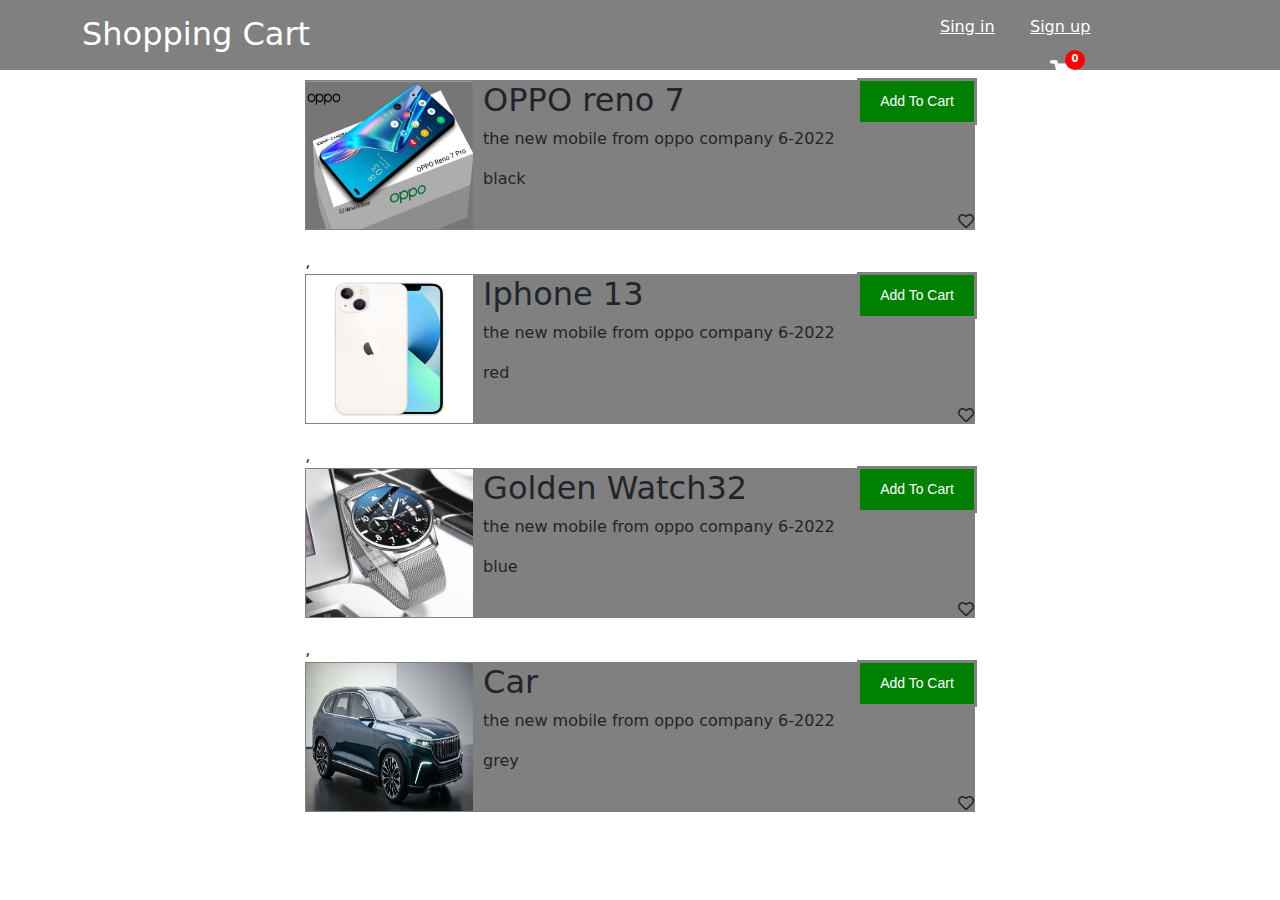
==== index.html @ 1be872ec "b" ====
<!DOCTYPE html>
<html lang="en">
<head>
    <meta charset="UTF-8">
    <meta name="viewport" content="width=device-width, initial-scale=1.0">
    <title>Shopping Cart</title>
    <link rel="stylesheet" href="css/style.css">
    <link rel="stylesheet" href="css/all.css">
    <link href="https://cdn.jsdelivr.net/npm/bootstrap@5.3.3/dist/css/bootstrap.min.css" rel="stylesheet"> 
</head>
<body>
    <header>
        <div class="container">

            <div class="header-content">
               <a href="index.html" class="brand">Shopping Cart</a>

             <nav>
                 <ul id="links">
                     <li><a href="login.html">Sing in</a></li>
                     <li><a href="register.html">Sign up</a></li>
                 </ul>
                 <ul id="user_info">
                   <li><a href="#" id="user"></a></li>
                   <li class="shopping_cart">
                    <i class="fas fa-shopping-cart"></i>
                    <span class="badge"></span>
                    <div class="carts_products">
                        <div></div>
                      <a href="cartproducts.html">View All products</a>
                     </div> 
                   </li> 
                     <li><a href="#" id="logout">Log Out</a></li>
                 </ul>
             </nav>
            </div>
             
        </div>
   </header>
   
   <section class="home">
     <div class="container">
        <div class="products">
            <div class="product_item">
                <img class="product_item_img" src="images/Images/oppo reno 7.jpg" alt="">
                <div class="product_item_desc">
                    <h2>opp reno 7</h2>
                    <p>the new mobile from oppo company 6-2022</p>
                    <span>color:black</span>
                </div>
                <div class="product_item_action">
                    <button class="add_to_cart">Add To Cart</button>
                    <i class="far fa-heart fav"></i>
                </div>
            </div>
        </div>

        <!-- <div class="products">
            <div class="product_item">
                <img class="product_item_img" src="images/Images/IPhone-13.jpg" alt="">
                <div class="product_item_desc">
                    <h2>IPhone-13</h2>
                    <p>the new mobile from oppo company 6-2022</p>
                    <span>color:red</span>
                </div>
                <div class="product_item_action">
                    <button class="add_to_cart">Add To Cart</button>
                    <i class="far fa-heart fav"></i>
                </div>
            </div>
        </div>



        <div class="products">
            <div class="product_item">
                <img class="product_item_img" src="images/Images/w32.jpg" alt="">
                <div class="product_item_desc">
                    <h2>Golden Watch</h2>
                    <p>the new mobile from oppo company 6-2022</p>
                    <span>color:blue</span>
                </div>
                <div class="product_item_action">
                    <button class="add_to_cart">Add To Cart</button>
                    <i class="far fa-heart fav"></i>
                </div>
            </div>
        </div>




        <div class="products">
            <div class="product_item">
                <img class="product_item_img" src="images/Images/car19.jpg" alt="">
                <div class="product_item_desc">
                    <h2>BMW</h2>
                    <p>the new mobile from oppo company 6-2022</p>
                    <span>color:black</span>
                </div>
                <div class="product_item_action">
                    <button class="add_to_cart">Add To Cart</button>
                    <i class="far fa-heart fav"></i>
                </div>
            </div>
        </div> -->
     </div>
   </section>
    
    <script src="https://cdn.jsdelivr.net/npm/bootstrap@5.3.3/dist/js/bootstrap.bundle.min.js"> </script>
    <script src="js/script.js"></script>
    <!-- <script src="js/register.js"></script> -->
</body>
</html>
---- css/style.css ----
*{
    margin: 0px;
    padding: 0px;
    box-sizing: border-box;
}
.container{
    width: 80%;
    margin: auto;
}
header{
    height: 70px;
    background-color: grey;
    padding: 10px 0px;
}
.header-content{
    display: flex;
    justify-content: space-between;
    /* align-items: center; */
}
.header-content .brand{
    font-size: 32px;
    text-decoration: none;
    color:#FFF;
}
nav ul{
    display: flex;
    list-style: none;
}

nav li a{
    display: block;
    color:#FFF;
    min-width: 80px;
    padding: 5px;
    margin: 0px 5px;
}
/*********************************************************form************************************/
.section-form{
    position: absolute;
    top:50%;
    left: 50%;
    transform: translate(-50%,-50%);
    width: 50%;
    text-align: center;
    background-color: grey;
    padding: 20px;
}
.section-form h2{
    font-size: 50px;
    letter-spacing: 2px;
    color:purple;
}
.section-form form  input{
    display: block;
    width: 100%;
    margin: 5px 0px;
    height: 30px;
    border:1px solid #ddd;
    padding: 5px;
    font-family: 'Franklin Gothic Medium', 'Arial Narrow', Arial, sans-serif;
    outline: none;
}
.section-form form  input[type="submit"]:hover
{
    opacity: 0.5;

}
/* nav ul#user_info{
    display: none;
} */
/*//////////////////////////////////////////////////////////////////*/
.products{
    width: 60%;
    margin: auto;
    margin-top: 10px;
}
.product_item{
    display: flex;
    /* justify-content: space-between; */
    width: 100%;
    background-color: grey;
    border: 1px solid grey;
    height: 150px;
    margin-bottom: 20px;
}
.product_item_img{
    width: 25%;
    margin-right: 10px;
}
.product_item_action{
    flex:1;
    text-align: right;
    display: flex;
    flex-direction: column;
    justify-content: space-between;

}
.product_item .product_item_action .add_to_cart
{
    display: block;
    margin-left: auto;
    background-color: green;
    outline:3px solid gray;
    color:#FFF;
    border:0;
    padding: 10px 20px;
    font-size: 14px;
    cursor: pointer;
    font-family: 'Franklin Gothic Medium', 'Arial Narrow', Arial, sans-serif;
}
.product_item_action .fav{
    cursor: pointer;
    display: block;
    width: 20px;
    margin-left: auto;    
}
/* ///////////////////////////////////////////////////////////////////////// */
nav ul#user_info li i{
   color:#FFF;
   font-size: 25px;
   cursor: pointer;
}
nav ul#user_info li{
    margin:0px 10px;
    position: relative;
}
nav ul#user_info .badge{
    position: absolute;
    width: 20px;
    height: 20px;
    background-color: red;
    color:#FFF;
    text-align: center;
    display: block;
    border-radius: 50%;
    top:-10px;
    left:15px;
    font-size: 10px;
    display: none;
}
/*********************************************/
.carts_products{
    position: absolute;
    width: 200px;
    transform: translate(-40px,0);
    background-color: #eaeaea;
    top:60px;
    padding: 10px;
    color:black;
    border: 1px solid grey;
    text-decoration: none;
    border:1px solid green;
    display: none;
}
.carts_products a{
  display: block;
  color: #FFF;
  background-color: green;
  text-decoration: none;
  text-align: center;
}
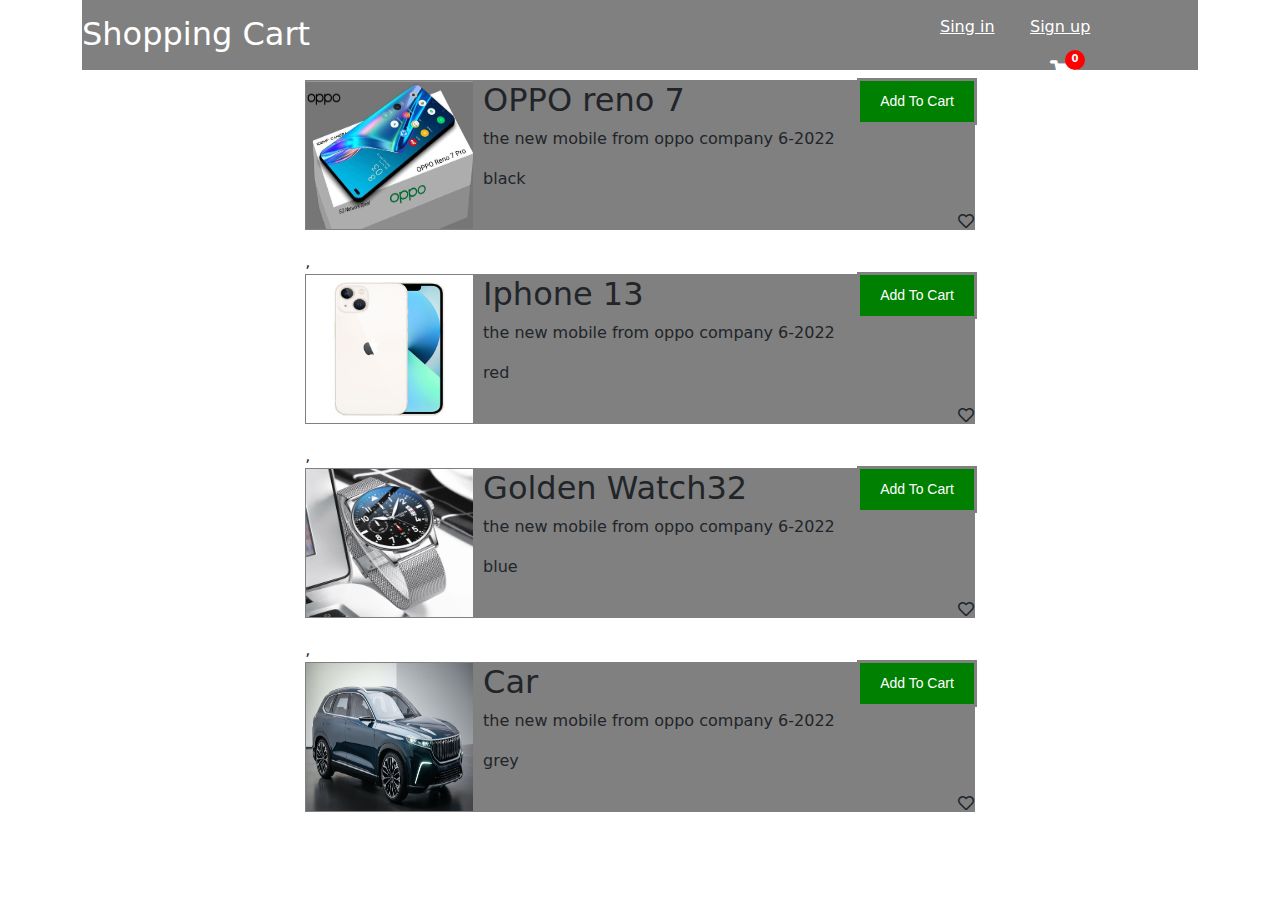
==== commit 221906f5: "b" ====
--- a/index.html
+++ b/index.html
@@ -9,9 +9,8 @@
     <link href="https://cdn.jsdelivr.net/npm/bootstrap@5.3.3/dist/css/bootstrap.min.css" rel="stylesheet"> 
 </head>
 <body>
+    <div class="container">
     <header>
-        <div class="container">
-
             <div class="header-content">
                <a href="index.html" class="brand">Shopping Cart</a>
 
@@ -35,11 +34,12 @@
              </nav>
             </div>
              
-        </div>
+       
    </header>
-   
+</div>
+<div class="container">
    <section class="home">
-     <div class="container">
+    
         <div class="products">
             <div class="product_item">
                 <img class="product_item_img" src="images/Images/oppo reno 7.jpg" alt="">
@@ -50,7 +50,7 @@
                 </div>
                 <div class="product_item_action">
                     <button class="add_to_cart">Add To Cart</button>
-                    <i class="far fa-heart fav"></i>
+                    <i class="fas fa-heart fav"></i>
                 </div>
             </div>
         </div>
@@ -104,11 +104,12 @@
                 </div>
             </div>
         </div> -->
-     </div>
+    
    </section>
-    
+</div>
     <script src="https://cdn.jsdelivr.net/npm/bootstrap@5.3.3/dist/js/bootstrap.bundle.min.js"> </script>
     <script src="js/script.js"></script>
+    <script src="js/carts.js"></script>
     <!-- <script src="js/register.js"></script> -->
 </body>
 </html>--- a/css/style.css
+++ b/css/style.css
@@ -4,8 +4,31 @@
     box-sizing: border-box;
 }
 .container{
-    width: 80%;
+    width: 100%;
     margin: auto;
+}
+
+@media(max-width:768px){
+    .container{
+        width: 755px;
+    }
+    .products .product_item_desc{
+        font-size: 10px;
+        
+    }
+    .product_item_desc h2{
+        font-size: 15px;
+    }
+}
+@media(max-width:992px){
+    .container{
+        width: 970px;
+    }
+}
+@media(min-width:1200px){
+    .container{
+        width:1400px;
+    }
 }
 header{
     height: 70px;
@@ -40,7 +63,7 @@
     top:50%;
     left: 50%;
     transform: translate(-50%,-50%);
-    width: 50%;
+    width: 70%;
     text-align: center;
     background-color: grey;
     padding: 20px;
@@ -131,7 +154,7 @@
     background-color: red;
     color:#FFF;
     text-align: center;
-    display: block;
+    display: inline-block;
     border-radius: 50%;
     top:-10px;
     left:15px;
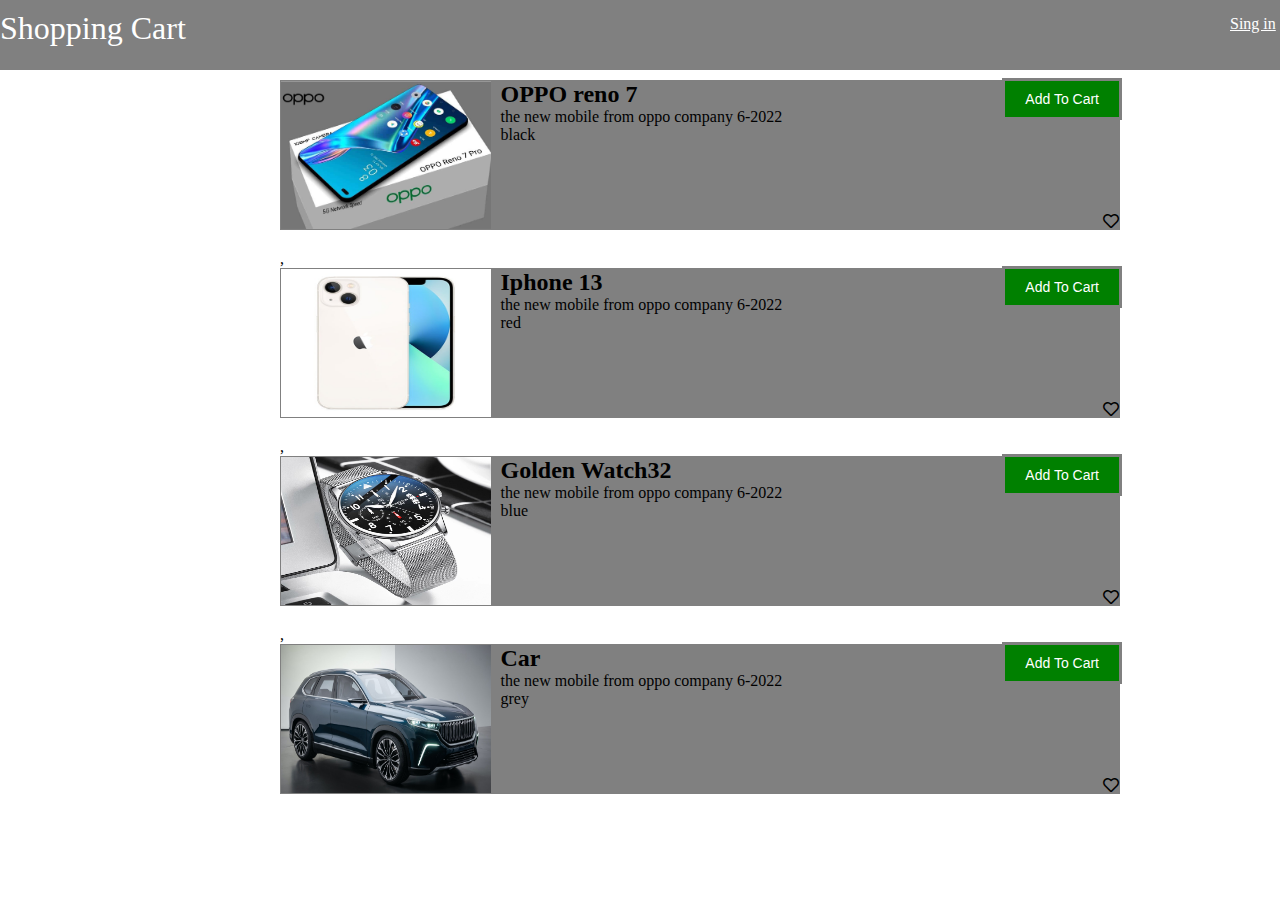
==== commit 9d8ab11a: "b" ====
--- a/index.html
+++ b/index.html
@@ -6,7 +6,7 @@
     <title>Shopping Cart</title>
     <link rel="stylesheet" href="css/style.css">
     <link rel="stylesheet" href="css/all.css">
-    <link href="https://cdn.jsdelivr.net/npm/bootstrap@5.3.3/dist/css/bootstrap.min.css" rel="stylesheet"> 
+    <!-- <link href="https://cdn.jsdelivr.net/npm/bootstrap@5.3.3/dist/css/bootstrap.min.css" rel="stylesheet">  -->
 </head>
 <body>
     <div class="container">
@@ -107,7 +107,7 @@
     
    </section>
 </div>
-    <script src="https://cdn.jsdelivr.net/npm/bootstrap@5.3.3/dist/js/bootstrap.bundle.min.js"> </script>
+    <!-- <script src="https://cdn.jsdelivr.net/npm/bootstrap@5.3.3/dist/js/bootstrap.bundle.min.js"> </script> -->
     <script src="js/script.js"></script>
     <script src="js/carts.js"></script>
     <!-- <script src="js/register.js"></script> -->
--- a/css/style.css
+++ b/css/style.css
@@ -4,13 +4,14 @@
     box-sizing: border-box;
 }
 .container{
-    width: 100%;
+    width: 80%;
     margin: auto;
 }
 
 @media(max-width:768px){
     .container{
-        width: 755px;
+        width:100%;
+        margin-left: 200px;
     }
     .products .product_item_desc{
         font-size: 10px;
@@ -32,6 +33,7 @@
 }
 header{
     height: 70px;
+    width: 100%;
     background-color: grey;
     padding: 10px 0px;
 }
@@ -88,9 +90,9 @@
     opacity: 0.5;
 
 }
-/* nav ul#user_info{
+nav ul#user_info{
     display: none;
-} */
+}
 /*//////////////////////////////////////////////////////////////////*/
 .products{
     width: 60%;
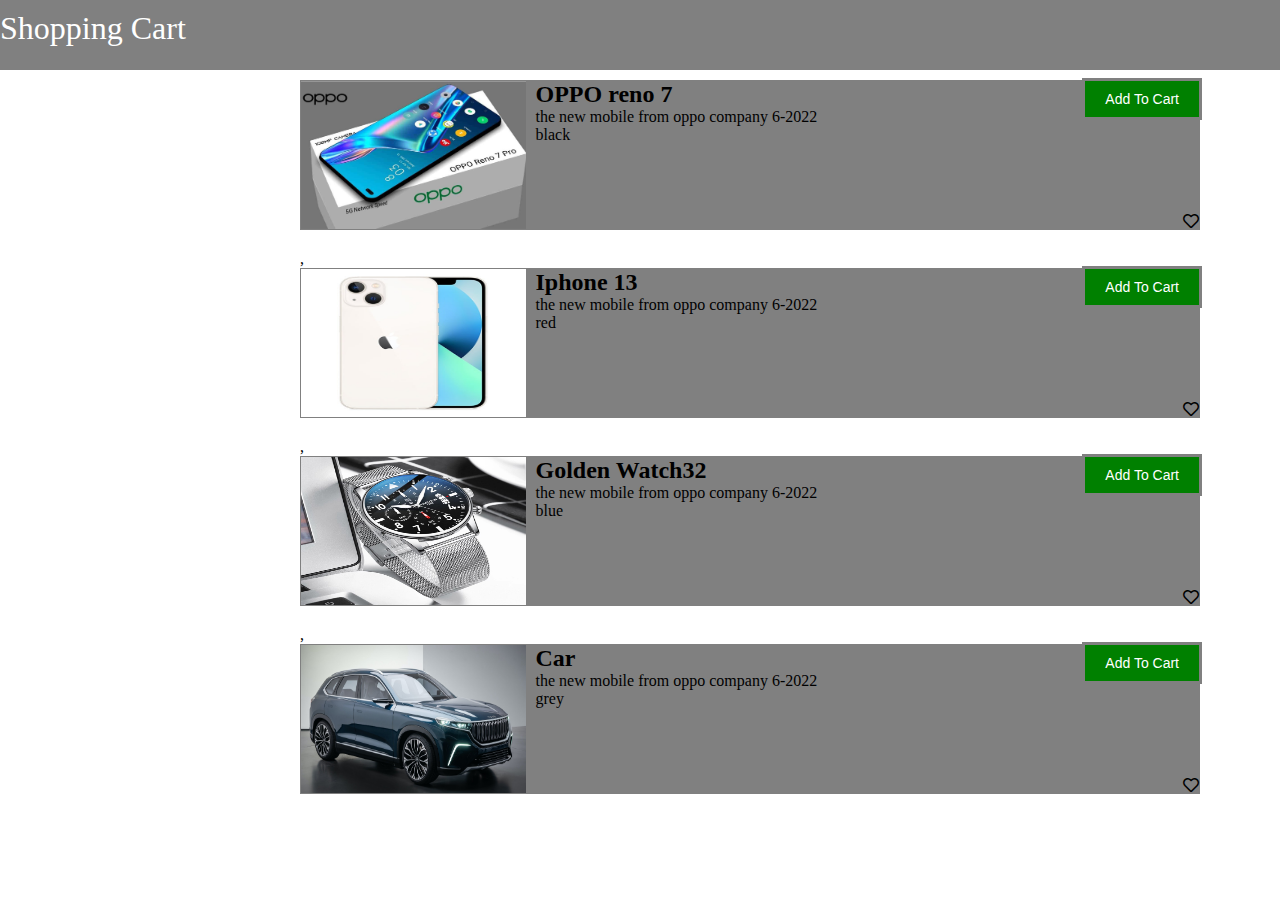
==== commit 713aa6ad: "b" ====
--- a/index.html
+++ b/index.html
@@ -109,7 +109,7 @@
 </div>
     <!-- <script src="https://cdn.jsdelivr.net/npm/bootstrap@5.3.3/dist/js/bootstrap.bundle.min.js"> </script> -->
     <script src="js/script.js"></script>
-    <script src="js/carts.js"></script>
+    <script src="js/user.js"></script>
     <!-- <script src="js/register.js"></script> -->
 </body>
 </html>--- a/css/style.css
+++ b/css/style.css
@@ -10,15 +10,10 @@
 
 @media(max-width:768px){
     .container{
-        width:100%;
-        margin-left: 200px;
+        width:750px;
     }
-    .products .product_item_desc{
-        font-size: 10px;
-        
-    }
-    .product_item_desc h2{
-        font-size: 15px;
+    .section-form{
+        margin: auto;
     }
 }
 @media(max-width:992px){
@@ -28,7 +23,7 @@
 }
 @media(min-width:1200px){
     .container{
-        width:1400px;
+        width:1500px;
     }
 }
 header{
@@ -69,6 +64,7 @@
     text-align: center;
     background-color: grey;
     padding: 20px;
+    margin: auto;
 }
 .section-form h2{
     font-size: 50px;
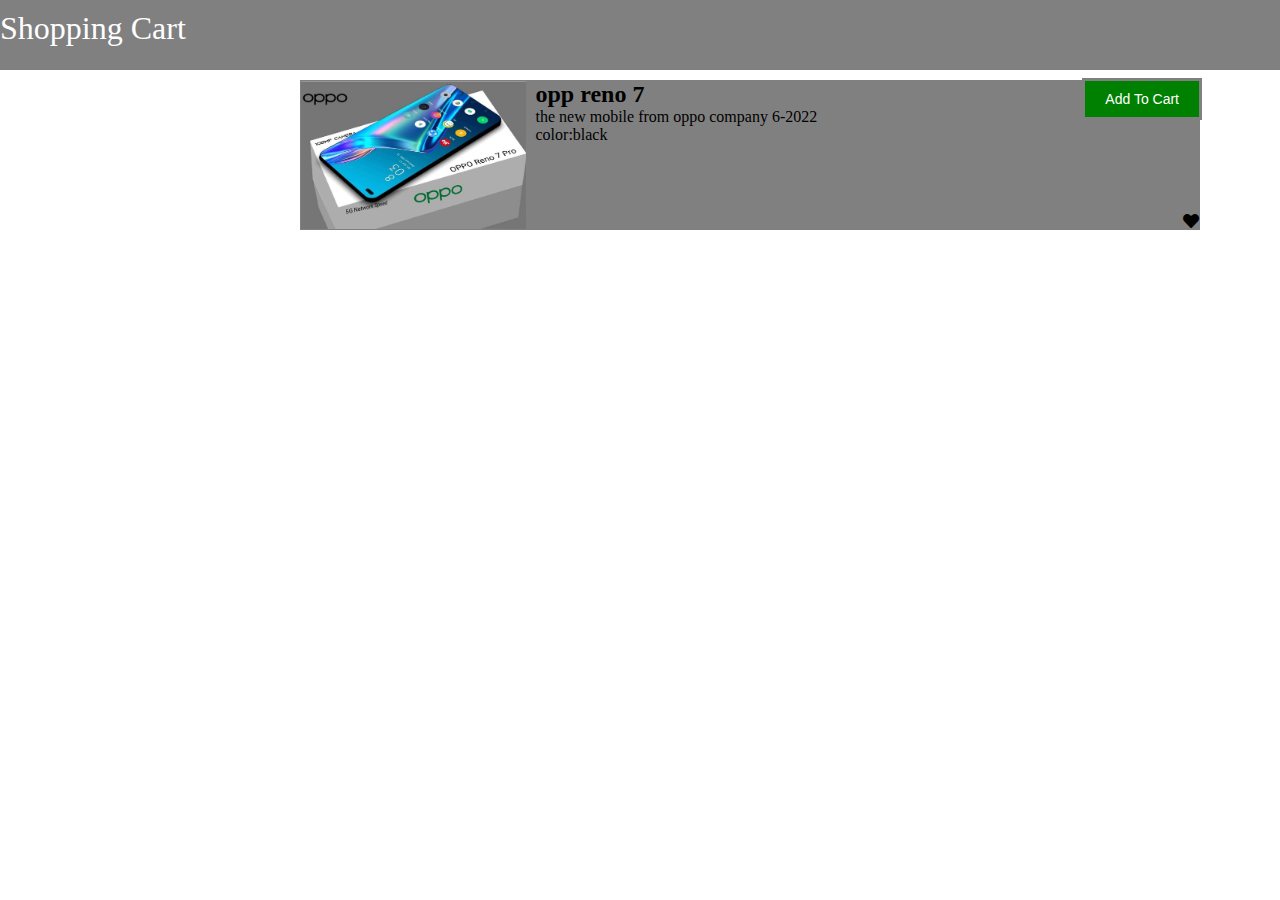
==== commit e8d81432: "b" ====
--- a/index.html
+++ b/index.html
@@ -108,8 +108,10 @@
    </section>
 </div>
     <!-- <script src="https://cdn.jsdelivr.net/npm/bootstrap@5.3.3/dist/js/bootstrap.bundle.min.js"> </script> -->
+    <script src="js/carts.js"></script>
     <script src="js/script.js"></script>
-    <script src="js/user.js"></script>
+   
+    <!-- <script src="js/user.js"></script> -->
     <!-- <script src="js/register.js"></script> -->
 </body>
 </html>--- a/css/style.css
+++ b/css/style.css
@@ -14,6 +14,8 @@
     }
     .section-form{
         margin: auto;
+        margin-top: 50%;
+        margin-left: 50%;
     }
 }
 @media(max-width:992px){
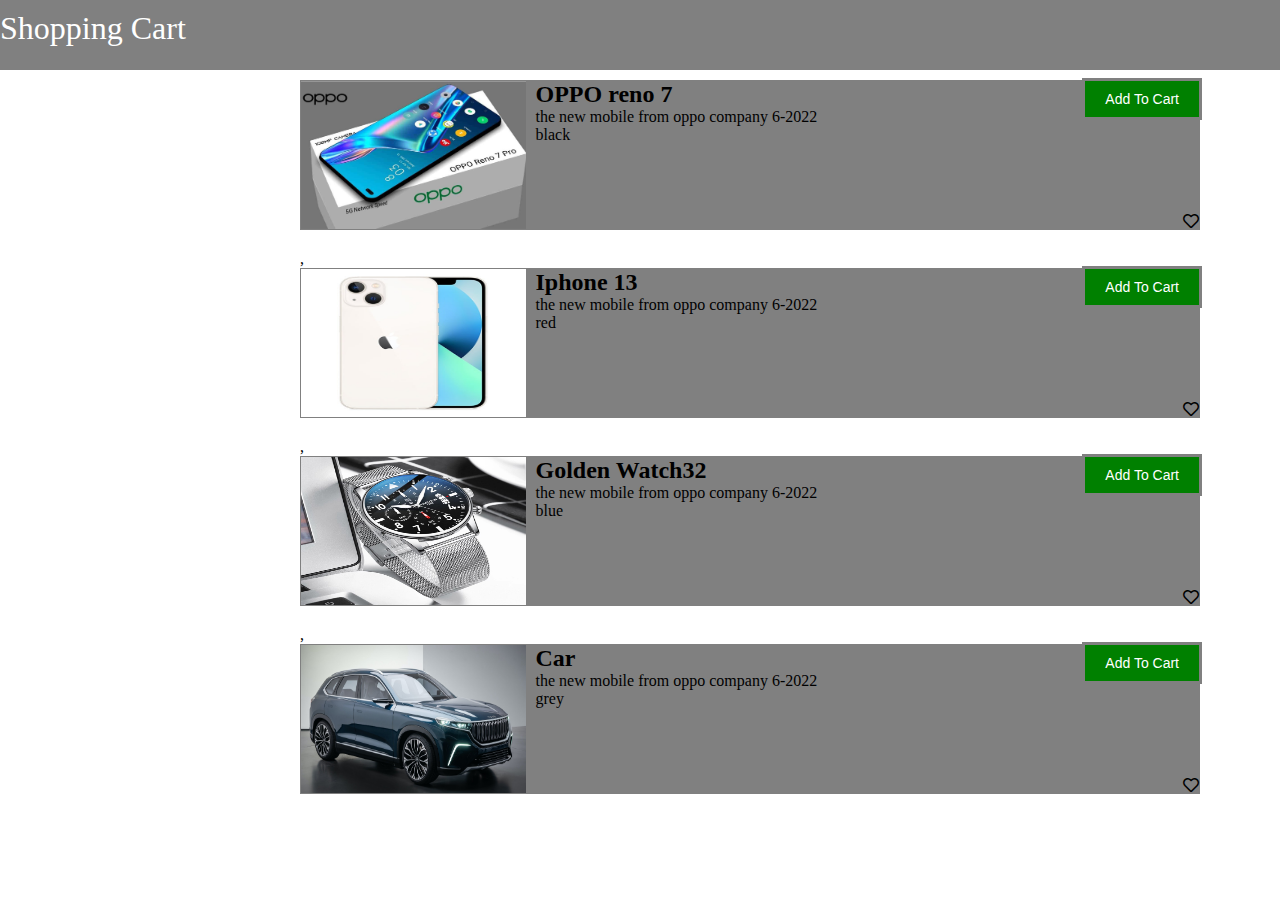
==== commit 612309bc: "b" ====
--- a/index.html
+++ b/index.html
@@ -108,7 +108,6 @@
    </section>
 </div>
     <!-- <script src="https://cdn.jsdelivr.net/npm/bootstrap@5.3.3/dist/js/bootstrap.bundle.min.js"> </script> -->
-    <script src="js/carts.js"></script>
     <script src="js/script.js"></script>
    
     <!-- <script src="js/user.js"></script> -->
